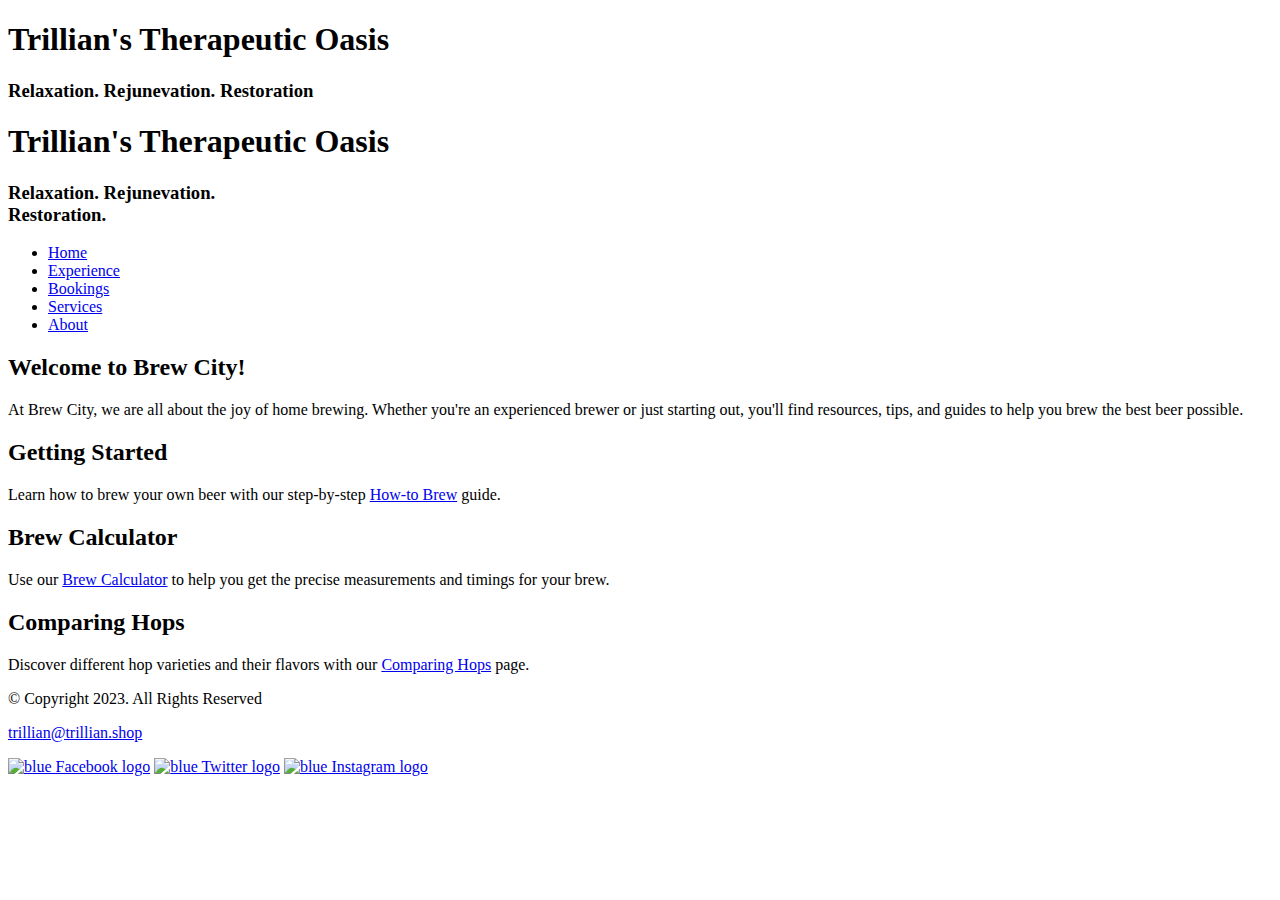
==== index.html @ c2e8f368 "Initialization" ====
<!DOCTYPE html>
<!--
	Name: Braden Smith
	File Name: index.html
	Date: 07/12/23
-->
<html lang="en">
<head>
	<title>Trillian's Therapeutic Oasis: Home</title>
	<meta charset="utf-8">
	<link rel="stylesheet" href="css/styles.css">
	<meta name="viewport" content="width=device-width, initialscale=1.0">
	<link href="https://fonts.googleapis.com/css2?family=Emblema+One&family=Lora&family=Nunito:wght@500&display=swap" rel="stylesheet">
</head>
<body>
	<div id="wrapper">
		<header>
			<div class="tab-desk">
				<h1>Trillian's Therapeutic Oasis</h1>
				<h3>Relaxation. Rejunevation. Restoration</h3>
			</div>
			<div class="mobile">
				<h1>Trillian's Therapeutic Oasis</h1>
				<h3>Relaxation. Rejunevation.
				<br>
				Restoration.</h3>
			</div>
		</header>
		
		<nav>
		
			<ul>
				<li><a href="index.html">Home</a></li>
				<li><a href="experience.html">Experience</a></li>
				<li><a href="bookings.html">Bookings</a></li>
				<li><a href="services.html">Services</a></li>
				<li><a href="about.html">About</a></li>

			</ul>
			
		</nav>
		
		<!-- Use the main area to add the main content of the webpage -->
		<main>
			<section>
                <h2>Welcome to Brew City!</h2>
                <p>At Brew City, we are all about the joy of home brewing. Whether you're an experienced brewer or just starting out, you'll find resources, tips, and guides to help you brew the best beer possible.</p>
            </section>
			
			<section>
                <h2>Getting Started</h2>
                <p>Learn how to brew your own beer with our step-by-step <a href="process.html">How-to Brew</a> guide.</p>
            </section>
            
            <section>
                <h2>Brew Calculator</h2>
                <p>Use our <a href="calculator.html">Brew Calculator</a> to help you get the precise measurements and timings for your brew.</p>
            </section>
            
            <section>
                <h2>Comparing Hops</h2>
                <p>Discover different hop varieties and their flavors with our <a href="hops.html">Comparing Hops</a> page.</p>
            </section>
		</main>
		
		
			<footer>
				<div>
					<p>&copy; Copyright 2023. All Rights Reserved</p>
					<p><a href="mailto:trillian@trillian.shop">trillian@trillian.shop</a></p>
				</div>
				<div class="foot">
					<a href="https://www.facebook.com" target="_blank"><img src="images/facebook-logo.png" alt="blue Facebook logo"></a>
					<a href="https://twitter.com" target="_blank"><img src="images/twitter-logo.png" alt="blue Twitter logo"></a>
					<a href="https://instagram.com" target="_blank"><img src="images/instagram-logo.png" alt="blue Instagram logo"></a>
				</div>
			</footer>
	</div>
</body>
</html>
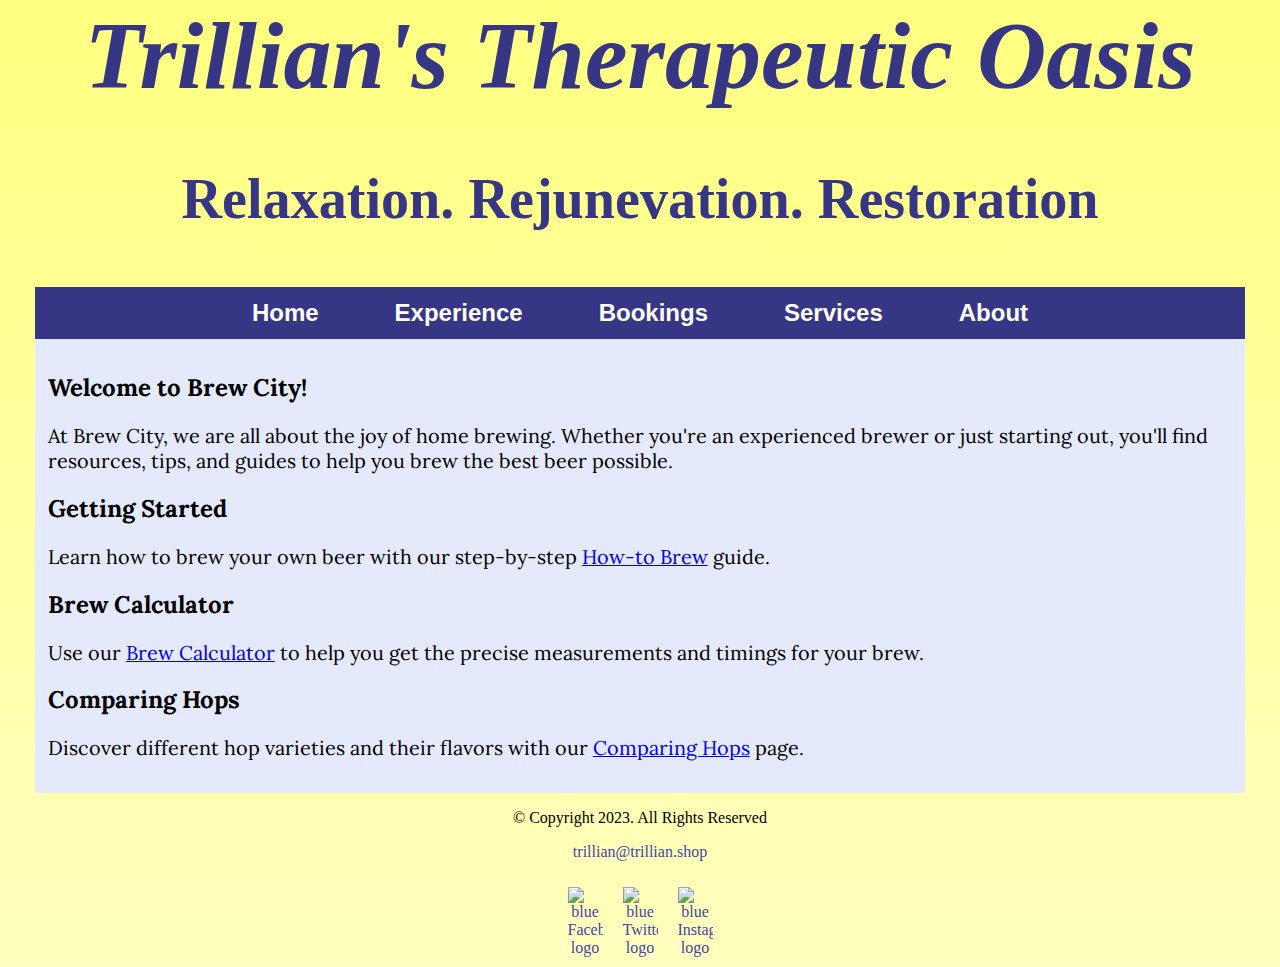
==== commit 926d99c3: "Update index.html" ====
--- a/index.html
+++ b/index.html
@@ -8,8 +8,8 @@
 <head>
 	<title>Trillian's Therapeutic Oasis: Home</title>
 	<meta charset="utf-8">
-	<link rel="stylesheet" href="css/styles.css">
-	<meta name="viewport" content="width=device-width, initialscale=1.0">
+	<link rel="stylesheet" href="CSS/styles.css">
+	<meta name="viewport" content="width=device-width, initial-scale=1.0">
 	<link href="https://fonts.googleapis.com/css2?family=Emblema+One&family=Lora&family=Nunito:wght@500&display=swap" rel="stylesheet">
 </head>
 <body>
--- a/CSS/styles.css
+++ b/CSS/styles.css
@@ -0,0 +1,365 @@
+/*
+Authors: Braden Smith
+Date: 07/12/2023
+File Name: styles.css
+*/
+/* CSS Reset */
+body, header, nav, main, footer, img, h1, ul, video {
+	margin: 0;
+	padding: 0;
+	border: 0;
+}
+
+/* Style rule for images */
+img{
+	max-width: 100%;
+	display: block;
+}
+.about-image {
+	float: left;
+	margin-right: 20px;
+	width: 100px;
+	height: 100px;
+}
+.resources-img {
+	width: 25%;
+	padding: 10px;
+}
+body {
+	background: linear-gradient(rgb(255, 255, 128), rgba(255, 255, 128, .5));
+}
+
+/*Style rules for video*/
+video {
+	max-width: 80%;
+	display: block;
+}
+
+/* Style rules for mobile viewport */
+.mobile h1, .mobile h3 {
+	padding: 1%;
+	text-align: center;
+}
+.mobile h1 {
+	font-family: 'Nunito';
+	font-size: 1.5em;
+}
+.mobile h3 {
+	font-family: 'Lora', serif;
+	font-size: .75em;
+}
+
+/* Style rules to show mobile class and hide tab-desk class */
+.mobile {
+	display: block;
+}
+.tab-desk {
+	display: none;
+}
+
+/* Style rules for header area */
+header {
+	text-align: center;
+	font-size: 3em;
+	color: #373684;
+}
+header h1 {
+	font-style: italic;
+}
+hr {
+	background-color: #373684;
+}
+.resource-h2 {
+	text-align: center;
+}
+.resource-p {
+	text-align: center;
+}
+
+/*Style rules for navigation area */
+nav {
+	background-color: #373684;
+}
+nav ul {
+	list-style-type: none;
+	text-align: center;
+}
+nav ol {
+	text-align: center;
+	padding: 10px;
+}
+nav li {
+	display: block;
+	font-size: 1.5em;
+	font-family: Geneva, Arial, sans-serif;
+	font-weight: bold;
+	border-top: 0.5px solid #f6eee4;
+}
+nav li a {
+	display: block;
+	color: #fff;
+	text-align: center;
+	padding: 0.5em 1em;
+	text-decoration: none;
+}
+
+/*Style rules for main content */
+main {
+	padding: 1%;
+	background-color: #e5e9fc;
+	font-family: 'Lora', serif;
+	overflow: auto;
+}
+main p {
+	font-size: 1.24em;
+}
+main h3 {
+	padding-top: 2%;
+}
+main h4 {
+	font-family: 'Emblema One', serif;
+	font-size: 1.5em;
+}
+.about-h4 {
+	float: left;
+}
+main ul {
+	list-style-type: square;
+	padding-left: 1%;
+}
+main li {
+	font-family: 'Nunito', serif;
+	font-size: 1.25em;
+	padding: 10px;
+}
+main li ul {
+	font-size: 1.0em;
+}
+main ol li {
+	font-size: 1.0em;
+}
+.link {
+	color: #4d3319;
+	text-decoration: none;
+	font-weight: bold;
+	font-style: italic;
+}
+.action {
+	font-size: 1.75em;
+	color: #373684;
+	text-align: center;
+}
+.round {
+	border-radius: 6px;
+}
+.fig-img {
+	height: 300px;
+	width: 300px;
+}
+#invis {
+	list-style: none;
+}
+#info {
+	margin-left: 10%;
+}
+#bookings {
+	text-align: center;
+}
+.btn {
+border: 50;
+line-height: 2.0;
+padding: 3px 10px;
+font-size: 1.75rem;
+text-align: center;
+color: #0000ff;
+border-radius: 20px;
+background-color: rgba(065, 210, 255, 100);
+background-image: linear-gradient(to top left, rgba(0, 0, 0, 0.2), rgba(0, 0, 0, 0.2) 30%, rgba(0, 0, 0, 0));
+box-shadow: inset 2px 2px 3px rgba(255, 255, 255, 0.6), inset -2px -2px 3px rgba(0, 0, 0, 0.6);
+}
+.btn:hover {
+	background-color: rgba(065, 210, 0, 100);
+}
+.btn:active {
+	box-shadow: inset -2px -2px 3px rgba(255, 255, 255, 0.6), inset 2px 2px 3px rgba(0, 0, 0, 0.6);
+}
+.map {
+	border: 5px solid #373684
+}
+.tel-link {
+	background-color: #2a1f14;
+	padding: 2%;
+	width: 80%;
+	margin: 0 auto;
+}
+.tel-link a {
+	color: #f6eee4;
+	text-decoration: none;
+	font-weight: bold;
+}
+
+/* Style rules for footer content */
+footer {
+	text-align: center;
+	font-size: 1em;
+	clear: left;
+}
+footer a {
+	color: #4645a8;
+	text-decoration: none;
+}
+.foot img{
+	width: 20px;
+	padding:  5px;
+}
+.foot {
+	display: flex;
+	justify-content: center;
+}
+
+/*Style rules for form elements*/
+fieldset, input, textarea {
+		margin-bottom: 1px;
+}
+fieldset legend {
+	font-weight: bold;
+	font-size: 1.25em;
+}
+fieldset {
+	border: none;
+	width: 200px;
+}
+label {
+	display: block;
+	padding-top: 10px;
+	padding-bottom: 10px;
+}
+form {
+	border:2px solid #000;
+}
+.formContainer { /*add */
+	display: flex;
+	align-items: right;
+}
+.formContainer img{ /*add */
+	display: none;
+}
+
+/* Media Query for mobile Viewport */
+@media screen and (min-width: 400px), print {
+	.tab-desk {
+		display: none;
+	}
+	.mobile {
+		display: block;
+	}
+	nav {
+		margin-right: 35px;
+		margin-left: 35px;
+	}
+	main {
+		margin-right: 35px;
+		margin-left: 35px;
+	}
+	.grid {
+		display: inline-block;
+		grid-template-columns: auto auto;
+		grid-gap: 10px;
+	}
+
+	/* Table Viewport: increase icon size for footer */
+	.foot img{
+	width: 35px;
+	padding:  10px;
+	}
+	.foot {
+	display: flex;
+	justify-content: center;
+	}
+}
+/* Media Query for Tablet Viewport */
+@media screen and (min-width: 620px), print {
+	/* Tablet Viewport: show tab-desk class, hide mobile class */
+	.tab-desk {
+		display: block;
+	}
+	.mobile {
+		display: none;
+	}
+	/* Tablet Viewport: Style rules for nav area */ 
+	nav li {
+		border-top: none;
+		display: inline-block;
+		font-size:1.25em;
+	}
+	nav li a {
+		padding: 0.5em;
+	}
+	.formContainer img{
+	display: block;
+	max-width: 95%;
+	height: auto;
+	padding-top: 20px;
+	}
+}
+
+/* Media Query for Desktop Viewport */
+@media screen and (min-width: 1000px), print {
+	/* Desktop Viewport: Style rules for nav area */
+	nav li {
+		font-size: 1.5em;
+	}
+	nav li a {
+		padding: 0.5em 1.5em;
+	}
+	nav li a:hover {
+		color: #2a1f14;
+		background-color: #f6eee4;
+	}
+	
+	/* Desktop Viewport: Style rules for main content */
+	#info ul {
+		margin-left: 5%;
+	}
+	nav li a:hover {
+		color: #2a1f14;
+		background-color: #f6eee4;
+	}
+	/* Desktop Viewport: Style rules for main content */
+	#info ul {
+		margin-left: 5%;
+	}
+	.formContainer img{
+		max-width: 95%;
+		height: auto;
+	}
+	.grid {
+	display: grid;
+	grid-template-columns: auto auto;
+	grid-gap: 10px;
+	}
+}
+
+/* Media Query for Large-ish Desktop Viewport */
+@media screen and (min-width: 1291px), print {
+	.formContainer img{ /*add */
+	max-width: 818px;
+	height: auto;
+	}
+}
+
+/* Media Query for Large Desktop Viewport */
+@media screen and (min-width: 1921px), print {
+	#wrapper {
+		width: 1920px;
+		margin: 0 auto;
+	}
+}
+
+/* Media Query for Print */
+@media print {
+	body {
+		background-color: #fff;
+		color: #000;
+	}
+}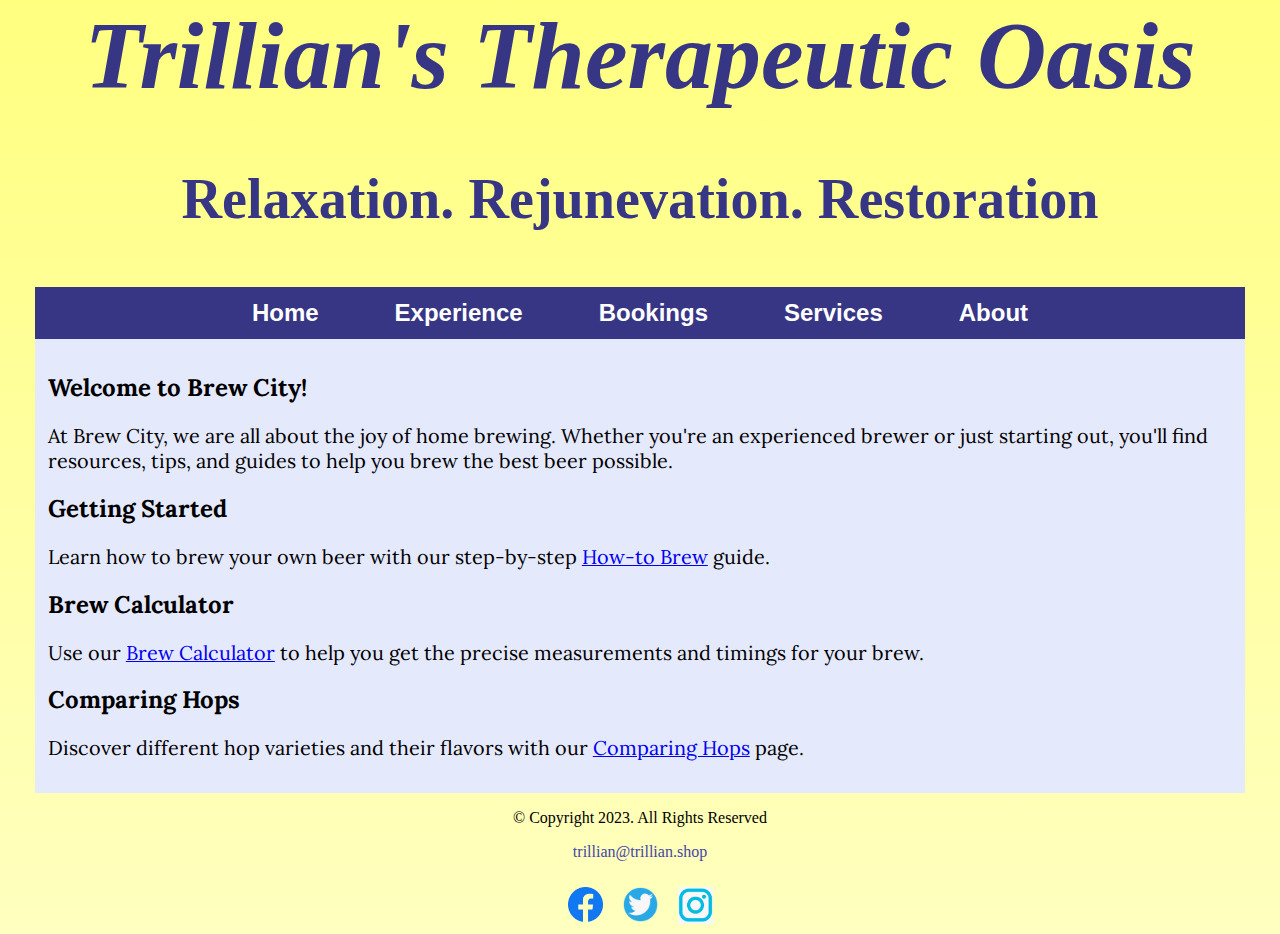
==== commit a852975e: "Link corrections" ====
--- a/index.html
+++ b/index.html
@@ -70,9 +70,9 @@
 					<p><a href="mailto:trillian@trillian.shop">trillian@trillian.shop</a></p>
 				</div>
 				<div class="foot">
-					<a href="https://www.facebook.com" target="_blank"><img src="images/facebook-logo.png" alt="blue Facebook logo"></a>
-					<a href="https://twitter.com" target="_blank"><img src="images/twitter-logo.png" alt="blue Twitter logo"></a>
-					<a href="https://instagram.com" target="_blank"><img src="images/instagram-logo.png" alt="blue Instagram logo"></a>
+					<a href="https://www.facebook.com" target="_blank"><img src="Images/facebook-logo.png" alt="blue Facebook logo"></a>
+					<a href="https://twitter.com" target="_blank"><img src="Images/twitter-logo.png" alt="blue Twitter logo"></a>
+					<a href="https://instagram.com" target="_blank"><img src="Images/instagram-logo.png" alt="blue Instagram logo"></a>
 				</div>
 			</footer>
 	</div>
